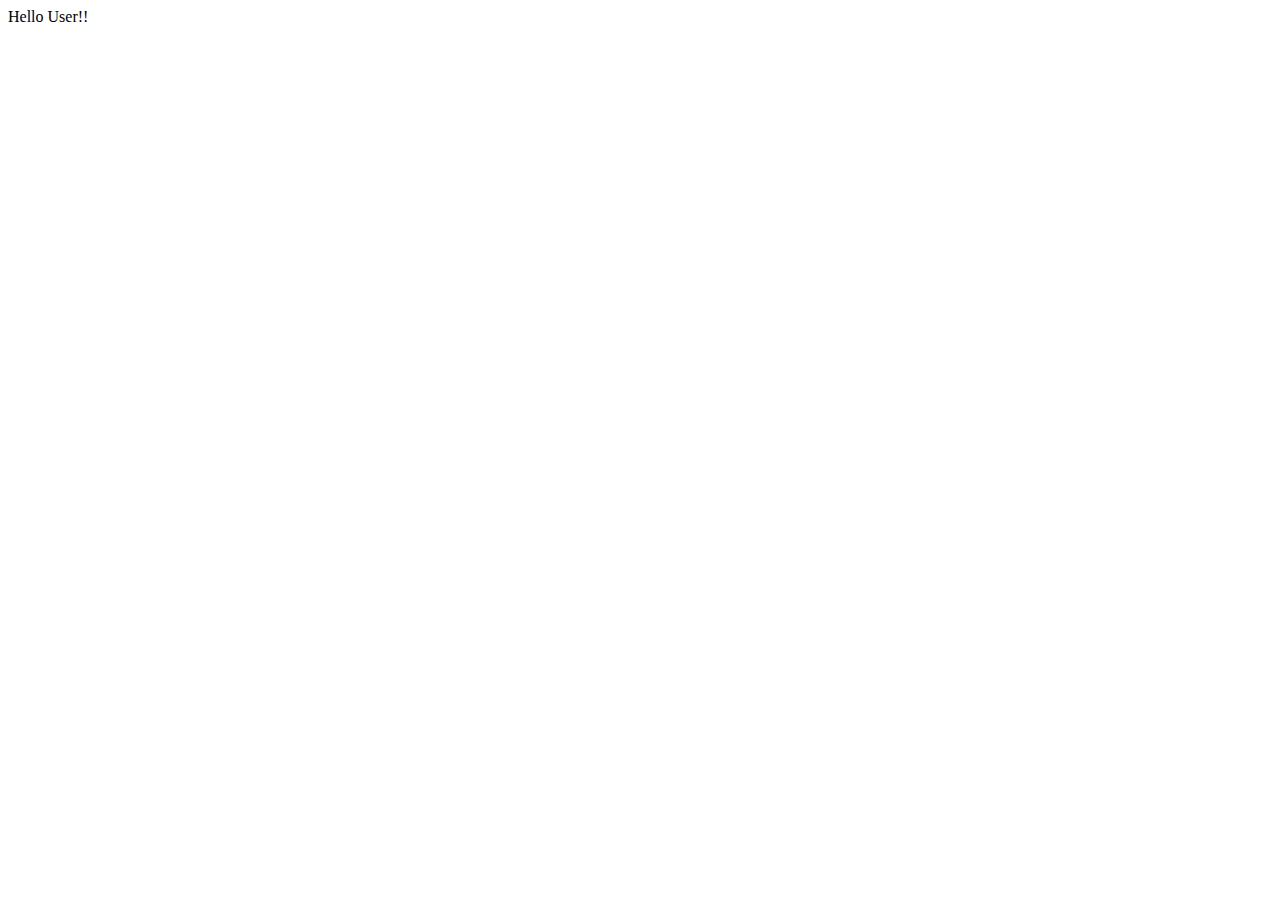
==== index.html @ 8bc6a173 "first-commit" ====
<!DOCTYPE html>
<html lang="en">
<head>
<meta charset="UTF-8">
<meta name="viewport" content="width=device-width, initial-scale=1.0">
<meta http-equiv="X-UA-Compatible" content="ie=edge">
<title>My First Page</title>
</head>
<body>
	Hello User!!
</body>
</html>
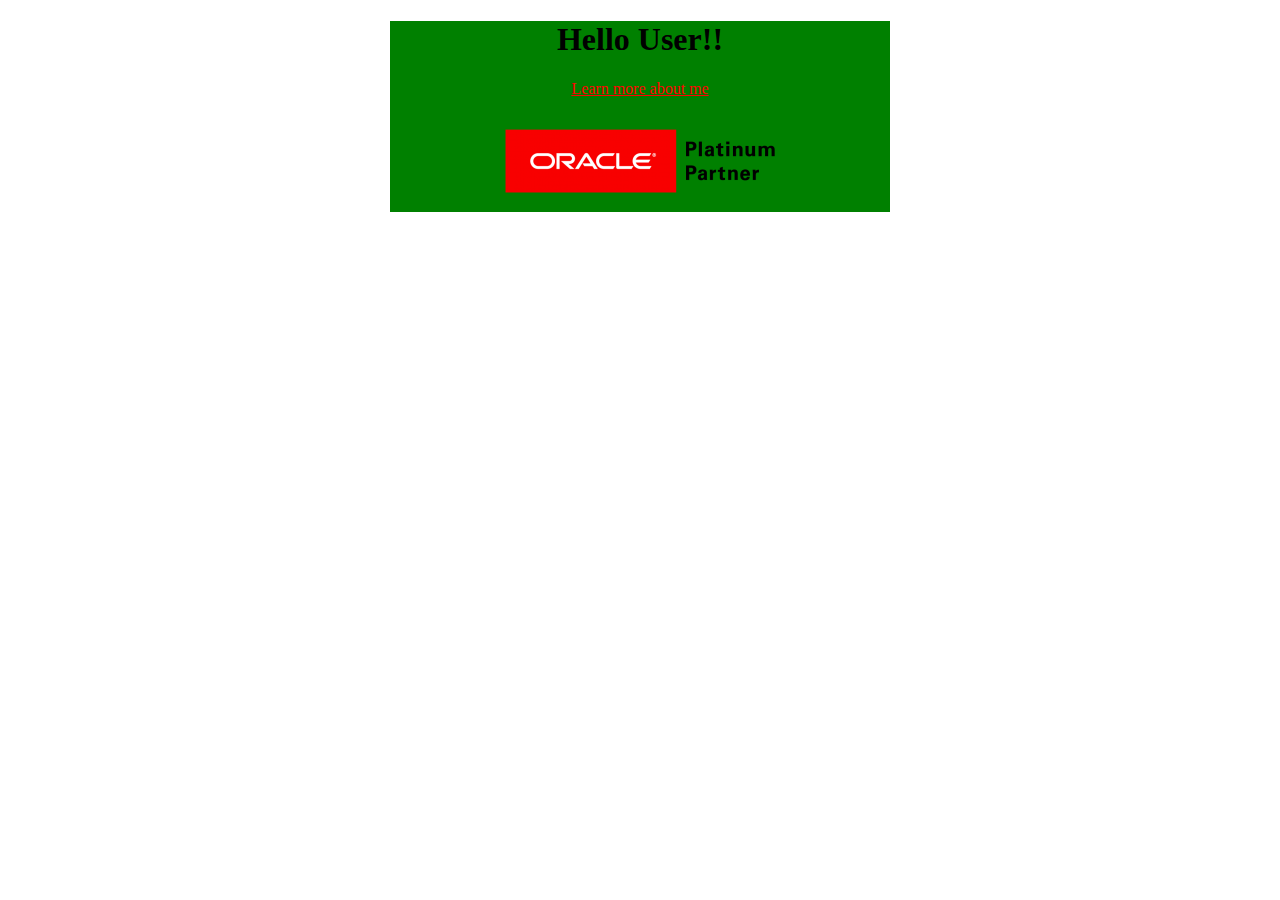
==== commit bf4e5aee: "second commit" ====
--- a/index.html
+++ b/index.html
@@ -1,12 +1,19 @@
 <!DOCTYPE html>
 <html lang="en">
 <head>
-<meta charset="UTF-8">
-<meta name="viewport" content="width=device-width, initial-scale=1.0">
-<meta http-equiv="X-UA-Compatible" content="ie=edge">
-<title>My First Page</title>
+
+	<meta charset="UTF-8">
+	<meta name="viewport" content="width=device-width, initial-scale=1.0">
+	<meta http-equiv="X-UA-Compatible" content="ie=edge">
+	<title>My First Page</title>
+	<link rel="stylesheet" href="css/style.css"/>
 </head>
+
 <body>
-	Hello User!!
+	<div>
+		<h1>Hello User!!</h1>
+		<p><a href="about/index.html" >Learn more about me</p>
+		<img src="img/oracle.png" alt="oracle"/>
+	</div>
 </body>
 </html>
--- a/css/style.css
+++ b/css/style.css
@@ -0,0 +1,16 @@
+a{
+  color: red;
+  text-decoration: underline;
+}
+
+h1{
+  color: black;
+  text-decoration: none;
+}
+
+div{
+  width:500px;
+  margin:auto;
+  background: green;
+  text-align: center;
+}
